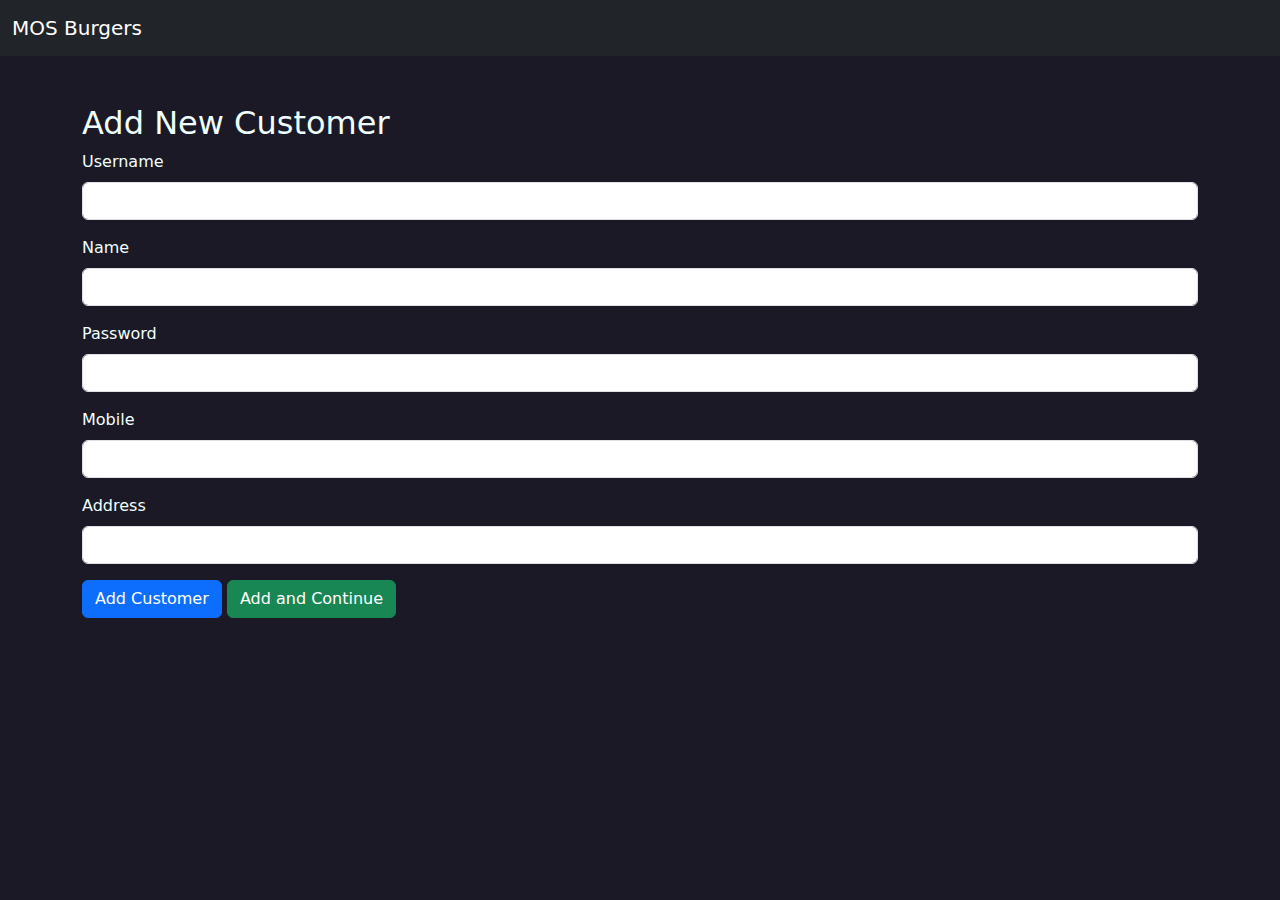
==== add_customer.html @ 2b3799f2 "bill printing" ====
<!DOCTYPE html>
<html lang="en">
<head>
    <meta charset="UTF-8">
    <meta name="viewport" content="width=device-width, initial-scale=1.0">
    <title>MOS Burgers - Add Customer</title>
    <link href="https://cdn.jsdelivr.net/npm/bootstrap@5.3.0-alpha1/dist/css/bootstrap.min.css" rel="stylesheet">
    <link href="css/style.css" rel="stylesheet">
</head>
<body>
    <nav class="navbar navbar-expand-lg navbar-dark bg-dark">
        <div class="container-fluid">
            <a class="navbar-brand" href="#">MOS Burgers</a>
        </div>
    </nav>

    <div class="container mt-5">
        <h2>Add New Customer</h2>
        <form id="addCustomerForm">
            <div class="mb-3">
                <label for="username" class="form-label">Username</label>
                <input type="text" class="form-control" id="username" required>
            </div>
            <div class="mb-3">
                <label for="name" class="form-label">Name</label>
                <input type="text" class="form-control" id="name" required>
            </div>
            <div class="mb-3">
                <label for="password" class="form-label">Password</label>
                <input type="password" class="form-control" id="password" required>
            </div>
            <div class="mb-3">
                <label for="mobile" class="form-label">Mobile</label>
                <input type="tel" class="form-control" id="mobile" required>
            </div>
            <div class="mb-3">
                <label for="address" class="form-label">Address</label>
                <input type="text" class="form-control" id="address" required>
            </div>
            <button type="submit" class="btn btn-primary">Add Customer</button>
            <button type="button" class="btn btn-success" id="addAndContinue">Add and Continue</button>
        </form>
    </div>

    <script src="https://cdn.jsdelivr.net/npm/bootstrap@5.3.0-alpha1/dist/js/bootstrap.bundle.min.js"></script>
    <script type="module" src="js/addCustomer.js"></script>
</body>
</html>
---- css/style.css ----
body{
    background-color: #1B1925;
    color: azure;
}
.img img{
    width: 150px;
    margin: 50px 0 30px 0;
}

.btn1{
    border-radius: 25px;
    width: 200px;
    height: 40px;
    font-size: large;
    font-weight: 600;
}
.login input{
    border-radius: 25px;
    height: 40px;
}
.login a{
    color: azure;
    text-decoration: none;
}
.home input{
    border-radius: 25px;
    height: 40px;
    width: 550px;
}
.navbar-nav .nav-link{
    color: #ffffff !important;
  }
.nav-item{
    color: azure;
}
.customer-result {
    border-radius: 5px;
    padding: 15px;
    margin-bottom: 10px;
    background-color: #f9f9f9;
    color: black;
}
.container-fluid.home {
    height: 100vh;
    display: flex;
    flex-direction: column;
    padding-top: 15px;
}
.fixed-header {
    position: sticky;
    top: 0;
    z-index: 1000;
    padding-bottom: 15px;
    margin-top: 50px;
}
.scrollable-results {
    flex-grow: 1;
    overflow-y: auto;
    padding: 15px;
}
#searchResults {
    max-width: 800px;
    margin: 0 auto;
}
#searchResults p{
    font-size: 15px;
    font-weight: 600;
}
.proceedBtn{
    border: none;
    background-color: #0dff00;
}
.proceedBtn:hover{
    background-color: #0bd800;
}
.search-bar input::placeholder{
    text-align: center;
}
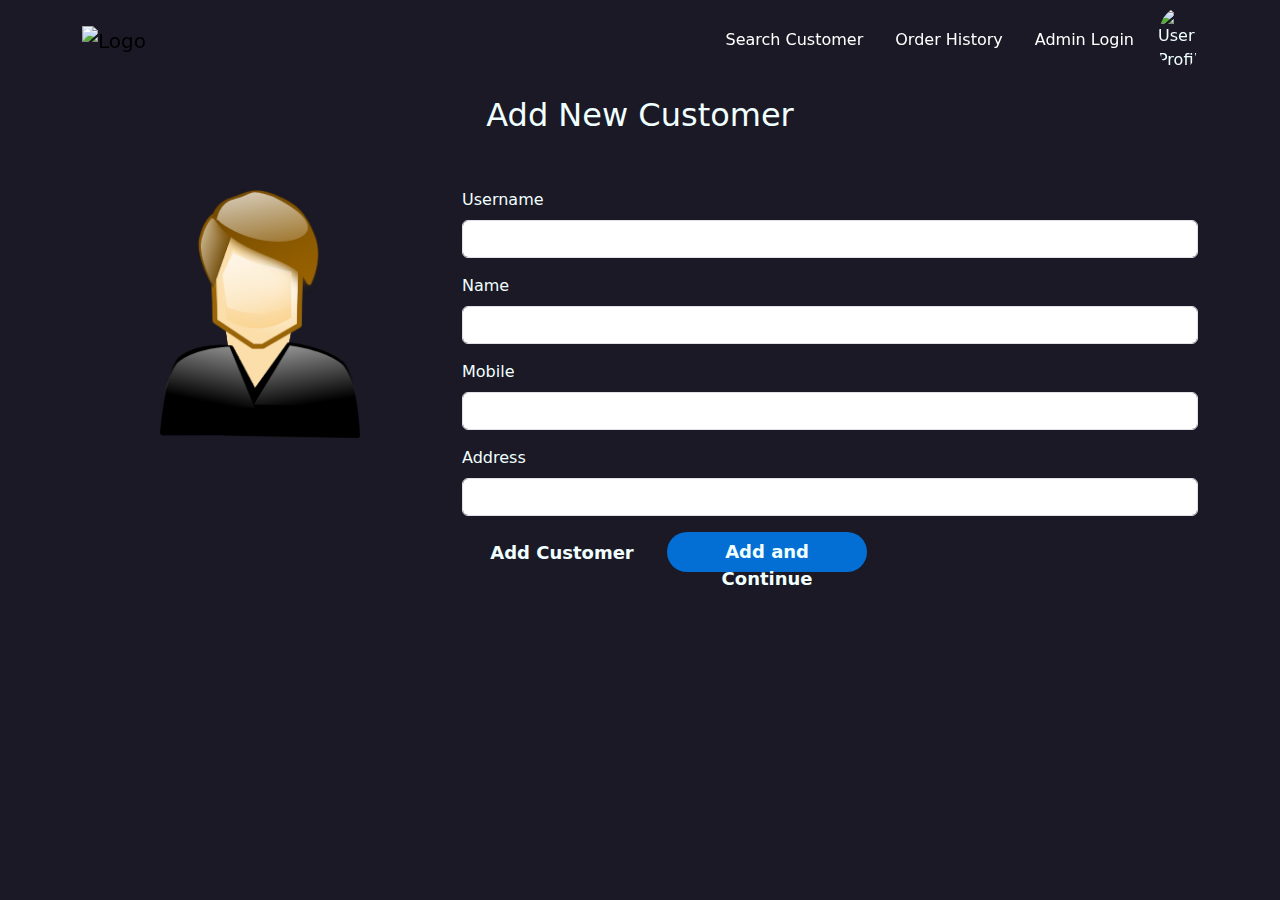
==== commit 74de9d9a: "place order final" ====
--- a/add_customer.html
+++ b/add_customer.html
@@ -6,43 +6,75 @@
     <title>MOS Burgers - Add Customer</title>
     <link href="https://cdn.jsdelivr.net/npm/bootstrap@5.3.0-alpha1/dist/css/bootstrap.min.css" rel="stylesheet">
     <link href="css/style.css" rel="stylesheet">
+    <link rel="stylesheet" href="css/add_customer.css">
 </head>
 <body>
-    <nav class="navbar navbar-expand-lg navbar-dark bg-dark">
-        <div class="container-fluid">
-            <a class="navbar-brand" href="#">MOS Burgers</a>
+<!-- Navbar -->
+<nav class="navbar navbar-expand-lg fixed-top">
+    <div class="container">
+      <a class="navbar-brand" href="cashier_home.html"><img id="logo" src="img/logo.png" alt="Logo" width="60px"></a>
+      <button class="navbar-toggler" type="button" data-mdb-toggle="collapse" data-mdb-target="#navbarSupportedContent" aria-controls="navbarSupportedContent" aria-expanded="false" aria-label="Toggle navigation">
+        <i class="fas fa-bars"></i>
+      </button>
+      <div class="collapse navbar-collapse" id="navbarSupportedContent">
+        <ul class="navbar-nav ms-auto align-items-center">
+          <li class="nav-item">
+            <a class="nav-link mx-2" href="#">Search Customer</a>
+          </li>
+          <li class="nav-item">
+            <a class="nav-link mx-2" href="order_history.html">Order History</a>
+          </li>
+          <li class="nav-item">
+            <a class="nav-link mx-2" href="admin.html">Admin Login</a>
+          </li>
+        </ul>
+        <div class="d-flex align-items-center">
+          <span id="cashier" class="text-white me-2"></span>
+          <img src="img/user.png" class="rounded-circle" alt="User Profile" width="40px">
         </div>
-    </nav>
+      </div>
+    </div>
+</nav>
 
-    <div class="container mt-5">
-        <h2>Add New Customer</h2>
-        <form id="addCustomerForm">
-            <div class="mb-3">
-                <label for="username" class="form-label">Username</label>
-                <input type="text" class="form-control" id="username" required>
+  <!-- Navbar -->
+
+    <div class="container mt-5 pt-5 customer-form">
+        <div class="row align-items-center mb-4">
+            <div class="col-12">
+                <h2 class="text-center">Add New Customer</h2>
             </div>
-            <div class="mb-3">
-                <label for="name" class="form-label">Name</label>
-                <input type="text" class="form-control" id="name" required>
+        </div>
+        <div class="row">
+            <div class="col-md-4 d-flex justify-content-center align-items-start">
+                <img src="img/customer.png" alt="Customer Profile" class="img-fluid mb-3" style="max-width: 200px;">
             </div>
-            <div class="mb-3">
-                <label for="password" class="form-label">Password</label>
-                <input type="password" class="form-control" id="password" required>
+            <div class="col-md-8">
+                <form id="addCustomerForm">
+                    <div class="mb-3">
+                        <label for="username" class="form-label">Username</label>
+                        <input type="text" class="form-control" id="username" required>
+                    </div>
+                    <div class="mb-3">
+                        <label for="name" class="form-label">Name</label>
+                        <input type="text" class="form-control" id="name" required>
+                    </div>
+                    <div class="mb-3">
+                        <label for="mobile" class="form-label">Mobile</label>
+                        <input type="tel" class="form-control" id="mobile" required>
+                    </div>
+                    <div class="mb-3">
+                        <label for="address" class="form-label">Address</label>
+                        <input type="text" class="form-control" id="address" required>
+                    </div>
+                    <button type="submit" class="btn btn1">Add Customer</button>
+                    <button type="button" class="btn btn1 proceedBtn" id="addAndContinue">Add and Continue</button>
+                </form>
             </div>
-            <div class="mb-3">
-                <label for="mobile" class="form-label">Mobile</label>
-                <input type="tel" class="form-control" id="mobile" required>
-            </div>
-            <div class="mb-3">
-                <label for="address" class="form-label">Address</label>
-                <input type="text" class="form-control" id="address" required>
-            </div>
-            <button type="submit" class="btn btn-primary">Add Customer</button>
-            <button type="button" class="btn btn-success" id="addAndContinue">Add and Continue</button>
-        </form>
+        </div>
     </div>
 
     <script src="https://cdn.jsdelivr.net/npm/bootstrap@5.3.0-alpha1/dist/js/bootstrap.bundle.min.js"></script>
-    <script type="module" src="js/addCustomer.js"></script>
+    <script type="module" src="js/main.js"></script>
+    <script type="module" src="js/add_customer.js"></script>
 </body>
 </html>--- a/css/style.css
+++ b/css/style.css
@@ -6,14 +6,25 @@
     width: 150px;
     margin: 50px 0 30px 0;
 }
-
-.btn1{
+.btn1, .proceedBtn {
     border-radius: 25px;
     width: 200px;
     height: 40px;
     font-size: large;
     font-weight: 600;
+    margin-bottom: 10px;
 }
+
+.btn1{
+    background-color: #007bff;
+    color: white;
+    border: none;
+}
+
+.btn1:hover {
+    background-color: #0056b3;
+}
+
 .login input{
     border-radius: 25px;
     height: 40px;
@@ -51,7 +62,7 @@
     top: 0;
     z-index: 1000;
     padding-bottom: 15px;
-    margin-top: 50px;
+    margin-top: 70px;
 }
 .scrollable-results {
     flex-grow: 1;
@@ -75,4 +86,17 @@
 }
 .search-bar input::placeholder{
     text-align: center;
+}
+
+/* New styles for button layout */
+.button-container {
+    display: flex;
+    flex-direction: column;
+    align-items: center;
+    margin-top: 20px;
+}
+
+.button-container .btn1,
+.button-container .proceedBtn {
+    margin-bottom: 10px;
 }--- a/css/add_customer.css
+++ b/css/add_customer.css
@@ -0,0 +1,28 @@
+.customer-form{
+    margin-top: 80px;
+    margin-bottom: 30px;
+    padding-top: 30px;
+}
+
+.customer-form h2 {
+    margin-bottom: 30px;
+}
+
+.btn1 {
+    background-color: #1B1925;
+    color: azure;
+    border: none;
+}
+
+.btn1:hover {
+    background-color: #2c2a3a;
+    color: azure;
+}
+
+.proceedBtn {
+    background-color: #036ed3;
+}
+
+.proceedBtn:hover {
+    background-color: #248cee;
+}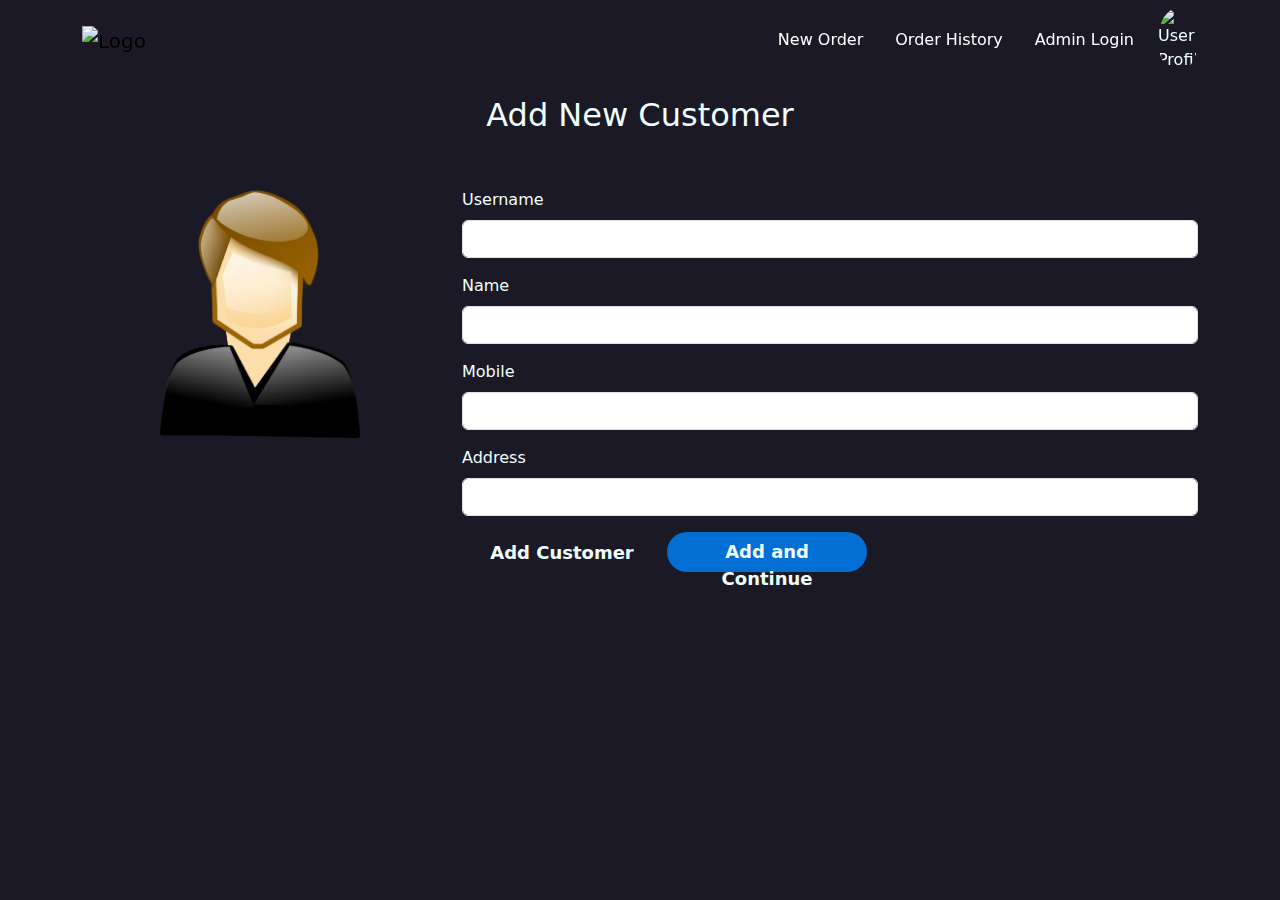
==== commit 4e6199ac: "admin functions, added items and customer page. made order history for both" ====
--- a/add_customer.html
+++ b/add_customer.html
@@ -1,13 +1,15 @@
 <!DOCTYPE html>
 <html lang="en">
-<head>
+  <head>
     <meta charset="UTF-8">
     <meta name="viewport" content="width=device-width, initial-scale=1.0">
-    <title>MOS Burgers - Add Customer</title>
-    <link href="https://cdn.jsdelivr.net/npm/bootstrap@5.3.0-alpha1/dist/css/bootstrap.min.css" rel="stylesheet">
-    <link href="css/style.css" rel="stylesheet">
+    <title>MOS Burgers - Admin Home</title>
+    <link rel="icon" type="image/x-icon" href="img/logo.png">
+    <link href="https://cdn.jsdelivr.net/npm/bootstrap@5.3.3/dist/css/bootstrap.min.css" rel="stylesheet"
+      integrity="sha384-QWTKZyjpPEjISv5WaRU9OFeRpok6YctnYmDr5pNlyT2bRjXh0JMhjY6hW+ALEwIH" crossorigin="anonymous">
+    <link rel="stylesheet" href="css/style.css">
     <link rel="stylesheet" href="css/add_customer.css">
-</head>
+  </head>
 <body>
 <!-- Navbar -->
 <nav class="navbar navbar-expand-lg fixed-top">
@@ -19,7 +21,7 @@
       <div class="collapse navbar-collapse" id="navbarSupportedContent">
         <ul class="navbar-nav ms-auto align-items-center">
           <li class="nav-item">
-            <a class="nav-link mx-2" href="#">Search Customer</a>
+            <a class="nav-link mx-2" href="cashier_home.html">New Order</a>
           </li>
           <li class="nav-item">
             <a class="nav-link mx-2" href="order_history.html">Order History</a>
--- a/css/style.css
+++ b/css/style.css
@@ -63,6 +63,7 @@
     z-index: 1000;
     padding-bottom: 15px;
     margin-top: 70px;
+    width: 100%;
 }
 .scrollable-results {
     flex-grow: 1;
@@ -93,10 +94,71 @@
     display: flex;
     flex-direction: column;
     align-items: center;
+    width: 40%;
+    margin: 0 auto;
+}
+
+.button-container .btn1 {
+    width: 100%;
+    margin-bottom: 15px;
+}
+
+/* Adjust existing styles */
+.btn1, .proceedBtn {
+    border-radius: 25px;
+    height: 40px;
+    font-size: large;
+    font-weight: 600;
+}
+
+.fixed-header {
+    position: sticky;
+    top: 0;
+    z-index: 1000;
+    padding-bottom: 15px;
+    margin-top: 70px;
+    width: 100%;
+}
+
+/* New styles for button layout */
+.button-container {
+    display: flex;
+    flex-direction: column;
+    align-items: center;
     margin-top: 20px;
 }
 
 .button-container .btn1,
 .button-container .proceedBtn {
     margin-bottom: 10px;
+}
+
+#orderHistory .card {
+    background-color: #2a2836;
+    color: azure;
+    border: none;
+    margin-bottom: 20px;
+}
+
+#orderHistory .card-header {
+    background-color: #007bff;
+    color: white;
+    font-weight: bold;
+}
+
+#orderHistory .card-body {
+    padding: 15px;
+}
+
+#orderHistory .card-text {
+    margin-bottom: 5px;
+}
+
+/* Add this new rule to ensure all text in the card is white */
+#orderHistory .card-text p {
+    color: white !important;
+}
+
+.card-text p{
+    color: white !important;
 }